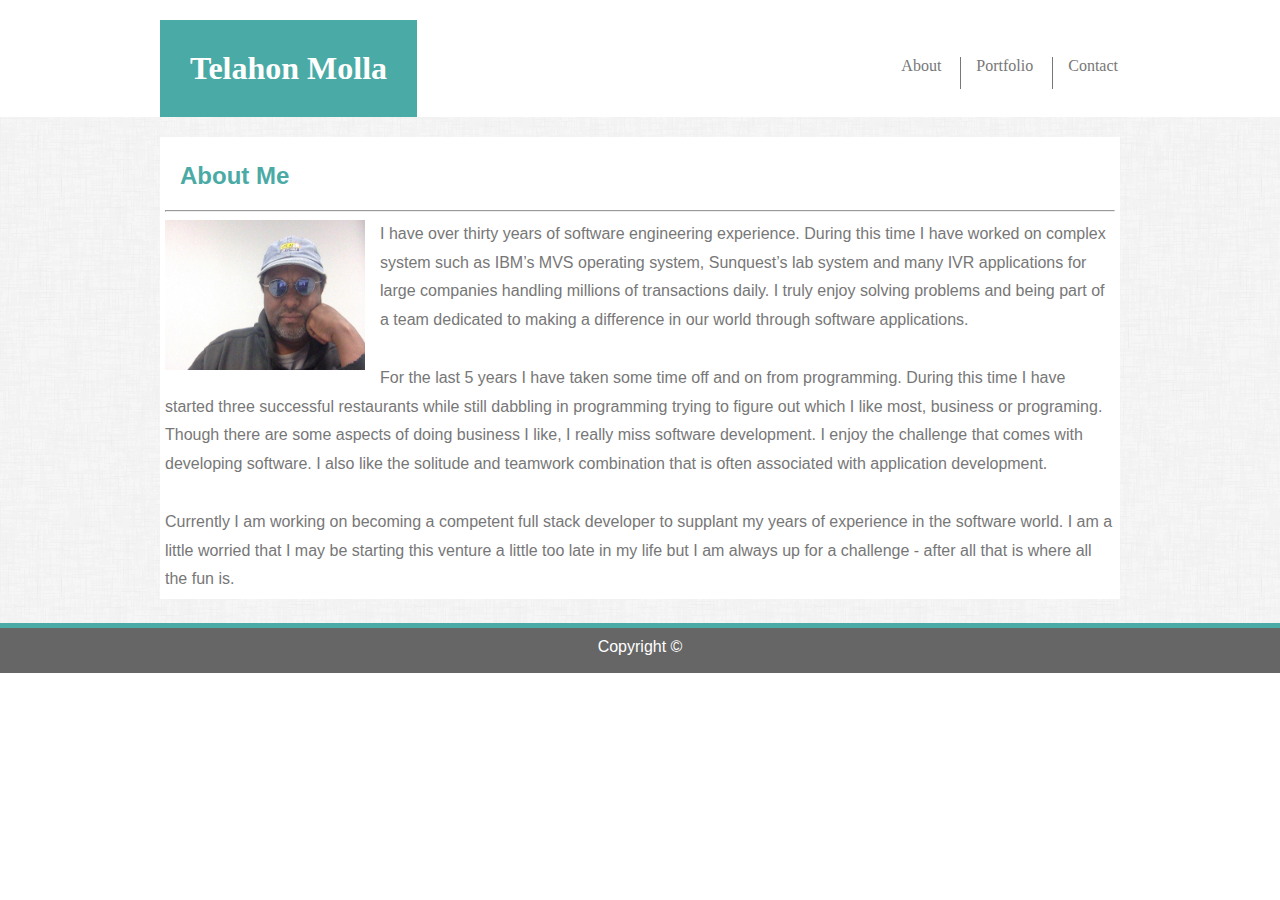
==== index.html @ a0b27871 "Updates" ====
<!DOCTYPE html>
<html lang="en">
    <head>
        <meta charset="utf-8">
        <title>my bio</title>
        <link rel="stylesheet" type="text/css" href="assets/css/style.css">
    </head>
    <body>
        <header class="main_header">
            <div class="heading_container">
                <h1>Telahon Molla</h1>
                <nav> 
                    <a href="Index.html">About</a>   
                    <a href="Portfolio.html">Portfolio</a>
                    <a href="Contact.html">Contact</a> 
                </nav>
            </div>
        </header>
    <div class=main_container>
        <div class="section_container">
            <section class="main_content">
                    <h2>About Me</h2>
                    <hr>
                    <img id="bio-image" src="assets/image/me.jpg" alt="Telahoun molla" height="150px" width="200px">
                    <p id="main_bio">
                        I have over thirty years of software engineering experience. During this time I have worked on complex system such as IBM’s MVS operating system, Sunquest’s lab system and many IVR applications for large companies handling millions of transactions daily. I truly enjoy solving problems and being part of a team dedicated to making a difference in our world through software applications.
                            <br><br>
                            For the last 5 years I have taken some time off and on from programming. During this time I have started three successful restaurants while still dabbling in programming trying to figure out which I like most, business or programing. Though there are some aspects of doing business I like, I really miss software development. I enjoy the challenge that comes with developing software. I also like the solitude and teamwork combination that is often associated with application development. 
                            <br> <br>
                            Currently I am working on becoming a competent full stack developer to supplant my years of experience in the software world. I am a little worried that I may be starting this venture a little too late in my life but I am always up for a challenge - after all that is where all the fun is. </p>  
            </section>
        </div>
        <footer class="footer">
            <p id="copyright">Copyright &copy;</p>
        </footer>
    </div>
    </body>
    
</html>
---- assets/css/style.css ----
* {
    box-sizing: border-box;
    color: #777777;
}

.heading_container{
	max-width:960px;
	width:auto;
    margin:auto;
}
.section_container{
	max-width:960px;
	width:100%;
    margin:auto; 
} 

.main_container{
    background-image: url(../image/dust_scratches.png);
    background-repeat: repeat;
}

body {
    font-family: 'Arial', 'Helvetica Neue', Helvetica, sans-serif;
    padding:0px;
    margin:0px;
}
.main_header {
    vertical-align: middle;
    font-family: 'Georgia', Times, 'Times New Roman', serif;
    margin:0px;
    padding:0px;
    background: #ffffff;
    overflow: auto;
}

.main_content{
    display: inline-block;
    width:100%;
}
nav {
    float: right;
    margin: 55px 0px 0px 0px;
    padding: 2px;
    height: 100%;
}
h1 {
    margin: 20px 0px 0px 0px;;
    display: inline-block;
    height: 50%;
    padding: 30px;
    background: #4aaaa5;
    color: #ffffff;
}
h2 
{
    color:#4aaaa5; 
    padding-left:15px;
}
a {
    border-left: 1px solid;
    margin-left: 15px;
    padding-left: 15px;
    padding-bottom: 15px;
}
a:first-child{
    border-left: 0px;
}
a:link {
    text-decoration: none;
    
}
a:hover {
    background-color: #4aaaa5;
    padding: 12px 20px;
    color: #ffffff;
}

#copyright {
    margin: 0px;
    margin-top: 10px;
    color: #ffffff; 
}

.main_content {
    background: #ffffff;
    margin: 20px 0px;
    padding: 5px;
    overflow: auto;
    display: inline-block;
}

#main_bio {
    display: inline;
    line-height: 1.8;
}
#bio-image{
    margin-right:15px;
    padding: 0px;
    float: left;
}
/* Container holding the image and the text */
.portfolio_image_container 
{
    position: relative;
    display: inline-block;
}

/* Bottom right text */
.portfolio-text-block 
{
    position: absolute;
    background-color:#4aaaa5;
    color: #ffffff;
    bottom:25px;
    right: 20px;
    padding-left: 25px;
    padding-right: 25px;
    width: 200px;
    text-align: center;
}

#portfolio-image {
    margin:20px;
    float:left;
}
#image_caption {
    margin: 10px;
    color: #ffffff;
    font-size: small;
}
.footer {
    text-align: center;
    border-top: 5px solid #4aaaa5;
    height: 50px;
    background: #666666;
    color: #ffffff;
    clear: both;
}

/*contact style */
input[type=text], textarea {
    width: 100%;
    padding: 12px;
    border: 1px solid #ccc;
    border-radius: 4px;
    box-sizing: border-box;
    margin-top: 6px;
    margin-bottom: 16px;
    resize: vertical;
}

input[type=submit] {
    background-color: #4aaaa5;
    color: #ffffff;
    padding: 12px 20px;
    border: none;
    cursor: pointer;
}

input[type=submit]:hover {
    background-color: #055551;
}

.container {
    border-radius: 5px;
    background-color: #f2f2f2;
    padding: 20px;
}

@media only screen and (max-width:640px){
    h1{
        width:100%;
    }

    nav {
        width: 100%;
        margin: 20px;
        margin-bottom: 0px;
        padding: 2px;
    }

    .heading_container{
        text-align: center; 
    }

    .main_header{
        text-align: center;
    }

    .section_container{
        margin:20px;
    }

    #bio-image {
        display: block;
        margin: auto;
        width: 100%;
        height: 50%;
        padding: 30px;
    }

    #main_bio {
        margin:20px;
        display: block;
    }

}
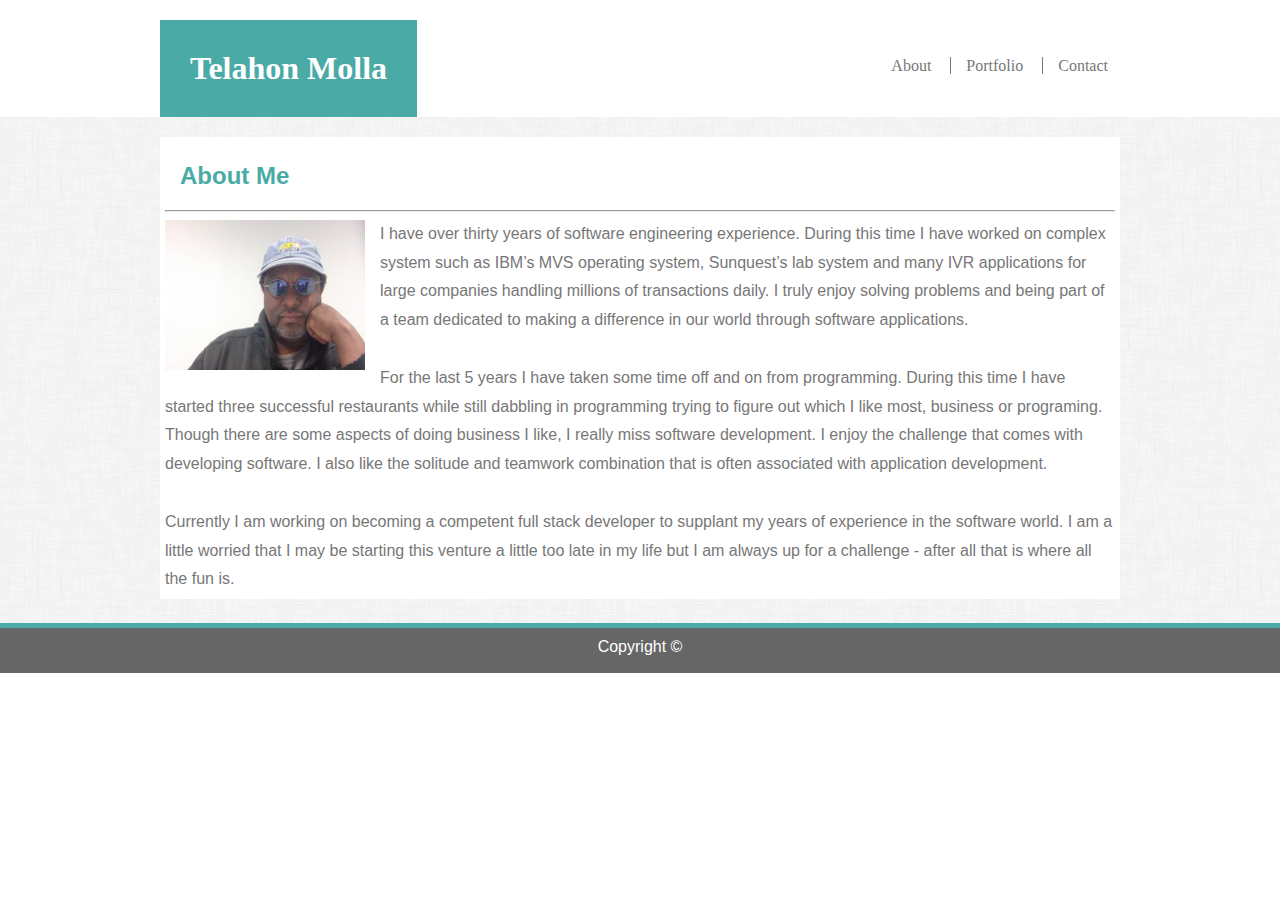
==== commit 2a57c64f: "Update index.html" ====
--- a/index.html
+++ b/index.html
@@ -10,9 +10,9 @@
             <div class="heading_container">
                 <h1>Telahon Molla</h1>
                 <nav> 
-                    <a href="Index.html">About</a>   
-                    <a href="Portfolio.html">Portfolio</a>
-                    <a href="Contact.html">Contact</a> 
+                    <a href="index.html">About</a>   
+                    <a href="portfolio.html">Portfolio</a>
+                    <a href="contact.html">Contact</a> 
                 </nav>
             </div>
         </header>
@@ -36,4 +36,4 @@
     </div>
     </body>
     
-</html>+</html>
--- a/assets/css/style.css
+++ b/assets/css/style.css
@@ -10,7 +10,7 @@
 }
 .section_container{
 	max-width:960px;
-	width:100%;
+	width:auto;
     margin:auto; 
 } 
 
@@ -39,7 +39,7 @@
 }
 nav {
     float: right;
-    margin: 55px 0px 0px 0px;
+    margin: 55px 0px 0px 5px;
     padding: 2px;
     height: 100%;
 }
@@ -60,10 +60,12 @@
     border-left: 1px solid;
     margin-left: 15px;
     padding-left: 15px;
-    padding-bottom: 15px;
 }
 a:first-child{
     border-left: 0px;
+}
+a:last-child{
+    margin-right:10px;
 }
 a:link {
     text-decoration: none;
@@ -167,6 +169,22 @@
     padding: 20px;
 }
 
+@media only screen and (max-width:980px) and (min-width:768px) {
+    .main_container {
+        display: absolute;
+    }
+    .heading_container{
+        max-width:760px;
+        width:auto;
+        margin:auto;
+    }
+    .section_container{
+        max-width:760px;
+        margin:auto;
+
+    } 
+}
+
 @media only screen and (max-width:640px){
     h1{
         width:100%;
